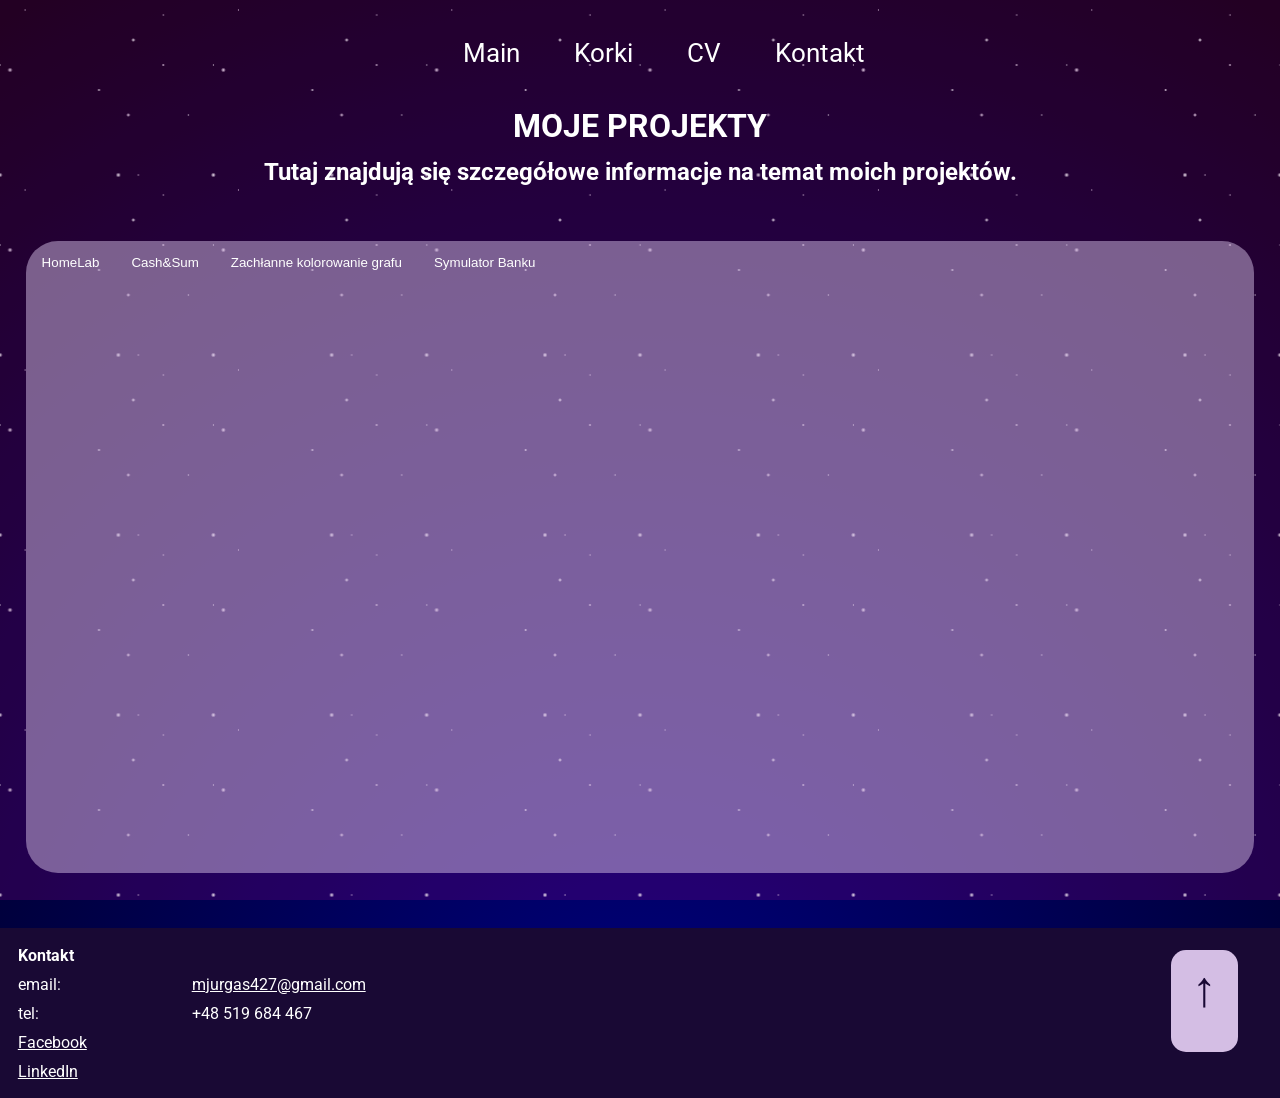
==== pods/projekty/projekty.html @ d42efb0c "pierwsza czesc podstrony o projektach" ====
<!DOCTYPE html>
<html lang="pl">
<head>
    <meta charset="UTF-8">
    <meta name="viewport" content="width=device-width, initial-scale=1.0">
    <meta name="description" content="Strona portfolio zawierająca projekty">
    <meta name="author" content="Michał Saranov Jurgaś"> 
    <meta name="keywords" content="saranov, Saranov, srnv, Informatyk, sosnowiec, korepetycje, matematyka, liceum, projekty, homelab, python">
    <meta name="viewport" content="width=device-width, initial-scale=1.0">
    <link rel="preconnect" href="https://fonts.googleapis.com">
    <link rel="preconnect" href="https://fonts.gstatic.com" crossorigin>
    <link href="https://fonts.googleapis.com/css2?family=Roboto:ital,wght@0,100..900;1,100..900&display=swap" rel="stylesheet">  
    <link rel="stylesheet" href="../../style/style.css">
    <link rel="stylesheet" href="./styleprojekty/style.css">
    <link rel="stylesheet" href="./styleprojekty/top.css">
    <link rel="stylesheet" href="./styleprojekty/main.css">
    <link rel="stylesheet" href="./styleprojekty/bot.css">
    <link rel="apple-touch-icon" sizes="180x180" href="../../img/favicon_io/apple-touch-icon.png">
    <link rel="icon" type="image/png" sizes="32x32" href="../../img/favicon_io/favicon-32x32.png">
    <link rel="icon" type="image/png" sizes="16x16" href="../../img/favicon_io/favicon-16x16.png">
    <link rel="manifest" href="../../img/favicon_io/site.webmanifest">
    <title>srnv.pl -> Projekty</title>

</head>
<body>
    <div class="top">
        <div class="top-link" id="top">
                <a href="../../index.html">Main</a>
                <a href="">Korki</a>
                <a href="">CV</a>
                <a href="">Kontakt</a>
        </div>
        <div>
            <h1 class="top-tytul">MOJE PROJEKTY</h1>
            <h2 class="top-tytul" style="margin-top: 1%;">Tutaj znajdują się szczegółowe informacje na temat moich projektów.</h2>
        </div>
    </div>
    <div class="main">
        <div class="main-tab">
            <button class="main-tab-links">HomeLab</button>
            <button class="main-tab-links">Cash&Sum</button>
            <button class="main-tab-links">Zachłanne kolorowanie grafu</button>
            <button class="main-tab-links">Symulator Banku</button>
        </div>
    </div>
    <div class="bottom">
         <div class="bot">
            <div class="lewy">
                <div class="bot-tabela" role="region" tabindex="0">
                    <table>
                        <thead>
                            <tr>
                                <th>Kontakt</th>
                                <th><br></th>
                            </tr>
                        </thead>
                        <tbody>
                            <tr>
                                <td>email:&nbsp;</td>
                                <td><a href="mailto:mjurgas427@gmail.com" target="_blank" style="text-decoration: underline;">mjurgas427@gmail.com</a><br></td>
                            </tr>
                            <tr>
                                <td>tel:</td>
                                <td>+48 519 684 467&nbsp;<br></td>
                            </tr>
                            <tr>
                                <td><a href="https://www.facebook.com/saranovvv" target="_blank" style="text-decoration: underline;">Facebook</a></td>
                                <td></td>
                            </tr>
                            <tr>
                                <td><a href="https://www.linkedin.com/in/michał-jurgaś-aa981a3b7/" target="_blank" style="text-decoration: underline; ">LinkedIn</a></td>
                                <td></td>
                            </tr>
                        </tbody>
                    </table>
                </div>
            </div>

            
             <a href="#top" class="pwrt">&uarr;</a>
        </div>
    </div>
    <div class="space stars1"></div>
    <div class="space stars2"></div>
    <div class="space stars3"></div>
    <script src="./jsprojekty/script.js"></script>
</body>
</html>
---- style/style.css ----
*{
    box-sizing: border-box;
    margin: 0;
    padding: 0;
    scroll-behavior: smooth;
  }

body{
        background: radial-gradient(circle at bottom, navy 0, black 100%);
        height: 100%;
        font-family: "Roboto", sans-serif;
        color: white;
        display: grid;
        /* row-gap: 5%; */
        grid-template-rows: 2fr 3fr;
}

a{
    text-decoration: none;
    color: white;
}

.space {
  background: rgba(128, 0, 128, 0.1) center / 12.5rem 12.5rem round;
  bottom: 0;
  left: 0;
  position: fixed;
  right: 0;
  top: 0;
  z-index: -1;
}

.stars1 {
  animation: space 180s ease-in-out infinite;
  background-image:
    radial-gradient(
      0.0625rem 0.0625rem at 1.5625rem 0.3125rem, 
      white, 
      rgba(255, 255, 255, 0)
    ),
    radial-gradient(
      0.0625rem 0.0625rem at 3.125rem 1.5625rem, 
      white, 
      rgba(255, 255, 255, 0)
    ),
    radial-gradient(
      0.0625rem 0.0625rem at 7.8125rem 1.25rem, 
      white, 
      rgba(255, 255, 255, 0)
    ),
    radial-gradient(
      0.0938rem 0.0938rem at 3.125rem 4.6875rem, 
      white, 
      rgba(255, 255, 255, 0)
    ),
    radial-gradient(
      0.125rem 0.125rem at 0.9375rem 7.8125rem, 
      white, 
      rgba(255, 255, 255, 0)
    ),
    radial-gradient(
      0.1563rem 0.1563rem at 6.875rem 5rem, 
      white, 
      rgba(255, 255, 255, 0)
    );
}
.stars2 {
  animation: space 240s ease-in-out infinite;
  background-image:
    radial-gradient(
      0.0625rem 0.0625rem at 4.6875rem 7.8125rem, 
      white, 
      rgba(255, 255, 255, 0)
    ),
    radial-gradient(
      0.0625rem 0.0625rem at 6.25rem 4.6875rem, 
      white, 
      rgba(255, 255, 255, 0)
    ),
    radial-gradient(
      0.0938rem 0.0938rem at 12.4375rem 6.25rem, 
      white, 
      rgba(255, 255, 255, 0)
    ),
    radial-gradient(
      0.125rem 0.125rem at 1.25rem 3.125rem, 
      white, 
      rgba(255, 255, 255, 0)
    ),
    radial-gradient(
      0.1563rem 0.1563rem at 6.25rem 0.3125rem, 
      white, 
      rgba(255, 255, 255, 0)
    ),
    radial-gradient(
      0.1563rem 0.1563rem at 0.3125rem 0.3125rem, 
      white, 
      rgba(255, 255, 255, 0)
    );
.stars3 {
  animation: space 300s ease-in-out infinite;
  background-image:
    radial-gradient(
      0.0625rem 0.0625rem at 0.625rem 0.625rem, 
      white, 
      rgba(255, 255, 255, 0)
    ),
    radial-gradient(
      0.0625rem 0.0625rem at 9.375rem 9.375rem, 
      white, 
      rgba(255, 255, 255, 0)
    ),
    radial-gradient(
      0.0938rem 0.0938rem at 3.75rem 10.625rem, 
      white, 
      rgba(255, 255, 255, 0)
    ),
    radial-gradient(
      0.0938rem 0.0938rem at 10.9375rem 11.25rem, 
      white, 
      rgba(255, 255, 255, 0)
    ),
    radial-gradient(
      0.125rem 0.125rem at 12.1875rem 5.9375rem, 
      white, 
      rgba(255, 255, 255, 0)
    ),
    radial-gradient(
      0.1563rem 0.1563rem at 5.9375rem 9.0625rem, 
      white, 
      rgba(255, 255, 255, 0)
    );
}
}

@keyframes space {
  40% {
    opacity: 0.75;
  }
  50% {
    opacity: 0.25;
  }
  60% {
    opacity: 0.75;
  }
  100% {
    transform: rotate(360deg);
  }
}
---- pods/projekty/styleprojekty/style.css ----
body{
    grid-template-rows: 1fr 4fr 0fr;
    row-gap: 5%;
}
---- pods/projekty/styleprojekty/top.css ----
.top-link{
    text-align: center;
    width: 100%;
    font-size: clamp(1.375rem, 2vw, 4rem);
    padding: 3%;
    display: -ms-inline-grid;
}
.top-link > a{
    /* margin: 2%; */
    margin-left: 4%;
}
.top-tytul{
    text-align: center;
}
---- pods/projekty/styleprojekty/main.css ----
.main{
    background-color: rgba(212, 190, 228, 0.5); 
    width: 96%;
    margin-left: 2%;
    border-radius: 2rem;
}
.main-tab button{
  background-color: inherit;
  float: left;
  border: none;
  outline: none;
  cursor: pointer;
  padding: 0.875rem 1rem;
  transition: 0.3s;
  color: white;
}
---- pods/projekty/styleprojekty/bot.css ----
.bot{
    float: left;
    width: 100%;
    /* height: 12.5rem; */
    background-color: #190934;
    opacity: 1;
    color: white;
    padding: 1%;
    display: grid;
    grid-template-columns: 12fr 1fr;
}

.bot-tabela {
    overflow: auto;
    width: 100%;
}

.bot-tabela table {
    border: 0.0625rem none #dededf;
    height: 100%;
    width: 50%;
    table-layout: auto;
    border-collapse: collapse;
    border-spacing: 0.0625rem;
    text-align: left;
}

.bot-tabela caption {
    caption-side: top;
    text-align: left;
}

.bot-tabela th {
    border: 0.0625rem none #dededf;
    background-color: #190934;
    color: #ffffff;
    padding: 0.3125rem;
}

.bot-tabela td {
    border: 0.0625rem none #dededf;
    background-color: #190934;
    color: #ffffff;
    padding: 0.3125rem;
}

.pwrt{
    background-color: #D4BEE4;
    float: right;
    text-align: center;
    font-size: 3.125rem;
    color: #190934;
    margin-right: 5%;
    margin-top: 10%;
    padding-top: 10%;
    /* border-radius: 3.125rem; */
    border-radius: 0.9375rem;
    transition: ease-in 2s;
    transition: ease-out 1s;
    height: 70%;
    width: 70%;

}
.pwrt:hover{
    background-color: #190934;
    color: #D4BEE4;
    transform: rotate(360deg);
    border: 0.125rem solid #D4BEE4;
}
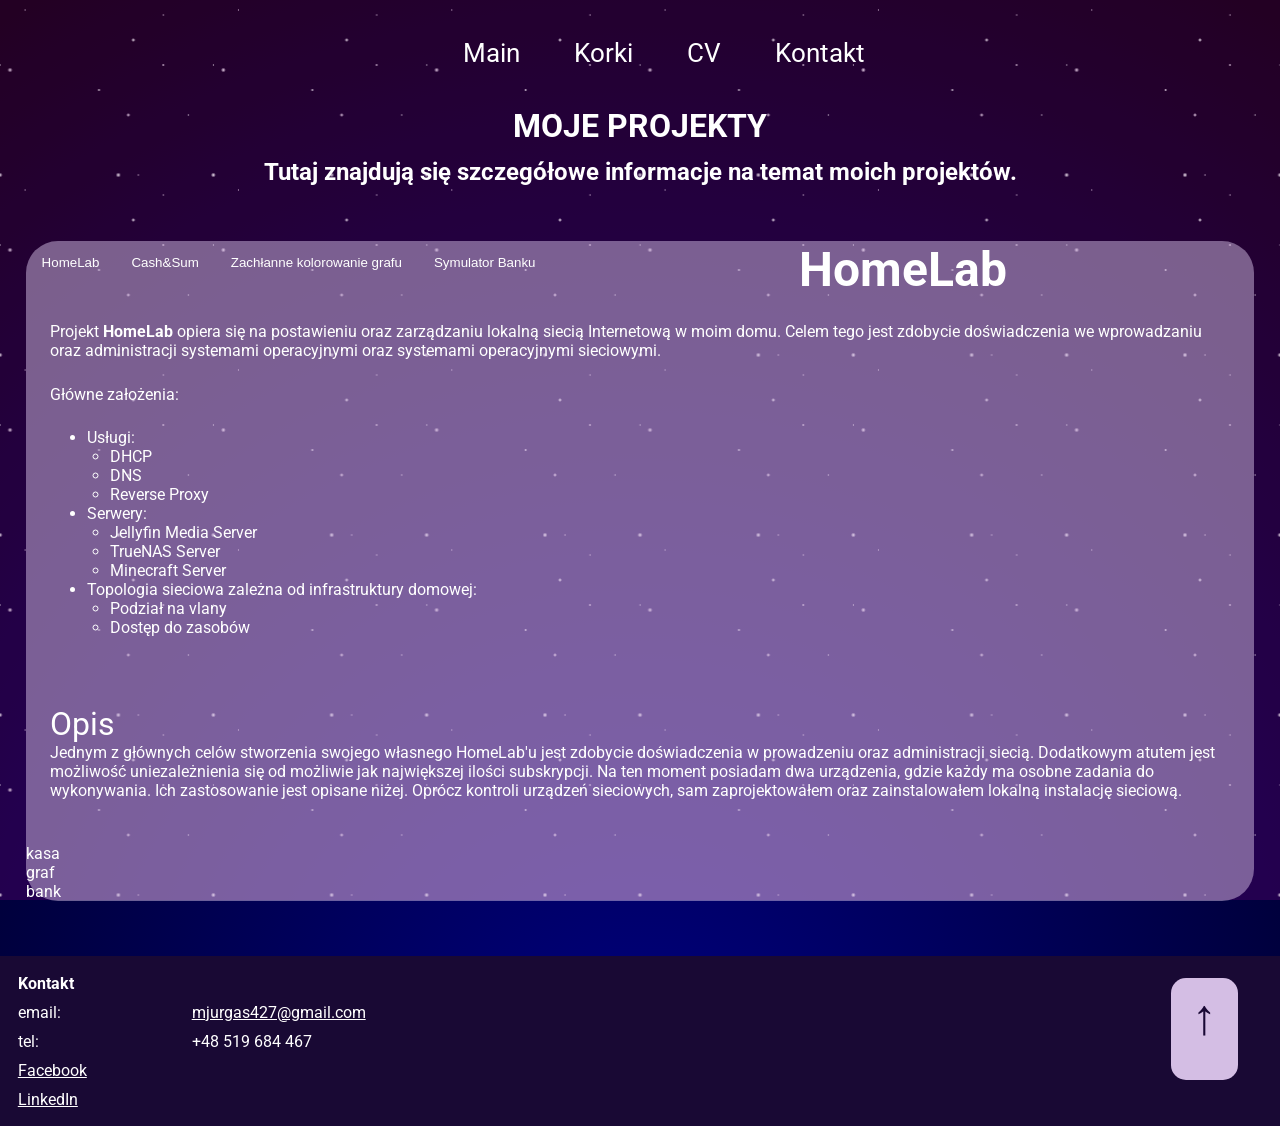
==== commit c33d3ac0: "strona z projektami homelab" ====
--- a/pods/projekty/projekty.html
+++ b/pods/projekty/projekty.html
@@ -15,6 +15,7 @@
     <link rel="stylesheet" href="./styleprojekty/top.css">
     <link rel="stylesheet" href="./styleprojekty/main.css">
     <link rel="stylesheet" href="./styleprojekty/bot.css">
+    <link rel="stylesheet" href="./styleprojekty/contentcss/homelab.css">
     <link rel="apple-touch-icon" sizes="180x180" href="../../img/favicon_io/apple-touch-icon.png">
     <link rel="icon" type="image/png" sizes="32x32" href="../../img/favicon_io/favicon-32x32.png">
     <link rel="icon" type="image/png" sizes="16x16" href="../../img/favicon_io/favicon-16x16.png">
@@ -37,10 +38,65 @@
     </div>
     <div class="main">
         <div class="main-tab">
-            <button class="main-tab-links">HomeLab</button>
-            <button class="main-tab-links">Cash&Sum</button>
-            <button class="main-tab-links">Zachłanne kolorowanie grafu</button>
-            <button class="main-tab-links">Symulator Banku</button>
+            <button class="main-tab-links" onclick="opentab(event, 'homelab')" id="default">HomeLab</button>
+            <button class="main-tab-links" onclick="opentab(event, 'kasa')">Cash&Sum</button>
+            <button class="main-tab-links" onclick="opentab(event, 'graf')">Zachłanne kolorowanie grafu</button>
+            <button class="main-tab-links" onclick="opentab(event, 'bank')">Symulator Banku</button>
+        </div>
+        <div class="main-content">
+            <div id="homelab" class="main-content-tab homelab">
+                <h1 class="homelab-tytul">
+                    HomeLab
+                </h1>
+                <div class="homelab-opis">
+                    <p>
+                        Projekt <b>HomeLab</b> opiera się na postawieniu oraz zarządzaniu lokalną siecią Internetową w moim domu. Celem tego jest zdobycie doświadczenia we wprowadzaniu oraz administracji systemami operacyjnymi oraz systemami operacyjnymi sieciowymi.
+                    </p>
+                    <p>
+                        Główne założenia:
+                        <ul class="lista">
+                                <li>
+                                    Usługi:
+                                    <ul class="podlista">
+                                        <li>DHCP</li>
+                                        <li>DNS</li>
+                                        <li>Reverse Proxy</li>
+                                    </ul>
+                                </li>
+                                <li>
+                                    Serwery:
+                                    <ul class="podlista">
+                                        <li>Jellyfin Media Server</li>
+                                        <li>TrueNAS Server</li>
+                                        <li>Minecraft Server</li>
+                                    </ul>
+                                </li>
+                                <li>
+                                    Topologia sieciowa zależna od infrastruktury domowej:
+                                    <ul class="podlista">
+                                        <li>Podział na vlany</li>
+                                        <li>Dostęp do zasobów</li>
+                                    </ul>
+                                </li>
+                        </ul>
+                    </p> <br>
+                    <p>
+                        <span class="main-content-tytul">Opis</span> <br>
+                        Jednym z głównych celów stworzenia swojego własnego HomeLab'u jest zdobycie doświadczenia w prowadzeniu oraz administracji siecią. Dodatkowym atutem jest możliwość uniezależnienia się od możliwie jak największej ilości subskrypcji. 
+                        Na ten moment posiadam dwa urządzenia, gdzie każdy ma osobne zadania do wykonywania. Ich zastosowanie jest opisane niżej. Oprócz kontroli urządzeń sieciowych, sam zaprojektowałem oraz zainstalowałem lokalną instalację sieciową. 
+                         
+                    </p><br>
+                </div>
+            </div>
+            <div id="kasa" class="main-content-tab">
+                kasa
+            </div>
+            <div id="graf" class="main-content-tab">
+                graf
+            </div>
+            <div id="bank" class="main-content-tab">
+                bank
+            </div>
         </div>
     </div>
     <div class="bottom">
@@ -84,5 +140,9 @@
     <div class="space stars2"></div>
     <div class="space stars3"></div>
     <script src="./jsprojekty/script.js"></script>
+    <script>
+        document.getElementById("default").click();
+    </script>
+    
 </body>
 </html>
--- a/pods/projekty/styleprojekty/contentcss/homelab.css
+++ b/pods/projekty/styleprojekty/contentcss/homelab.css
@@ -0,0 +1,16 @@
+.homelab-tytul{
+    text-align: center;
+    font-size: 3rem;
+}
+.homelab-opis p{
+    margin: 2%;
+}
+.lista{
+    padding-left: 5%;
+}
+.podlista{
+    padding-left: 2%;
+}
+.main-content-tytul{
+    font-size: 2rem;
+}
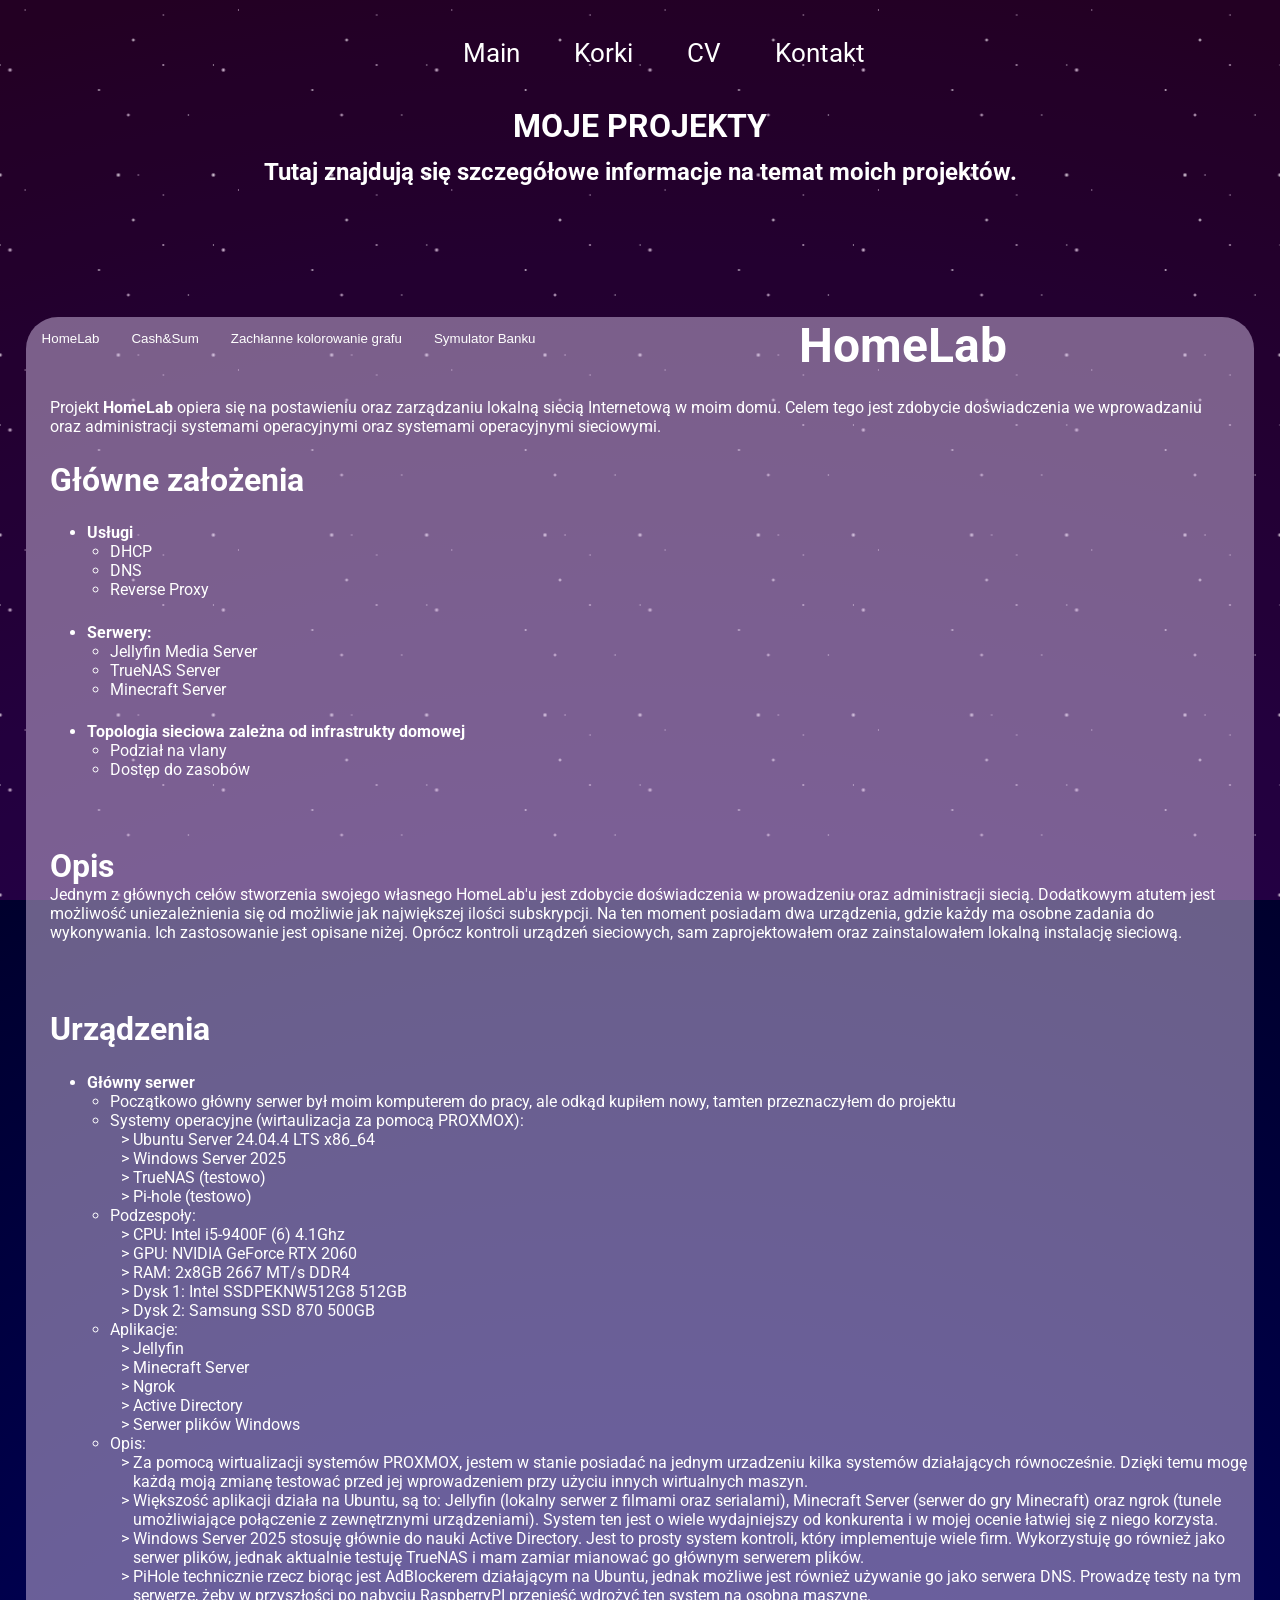
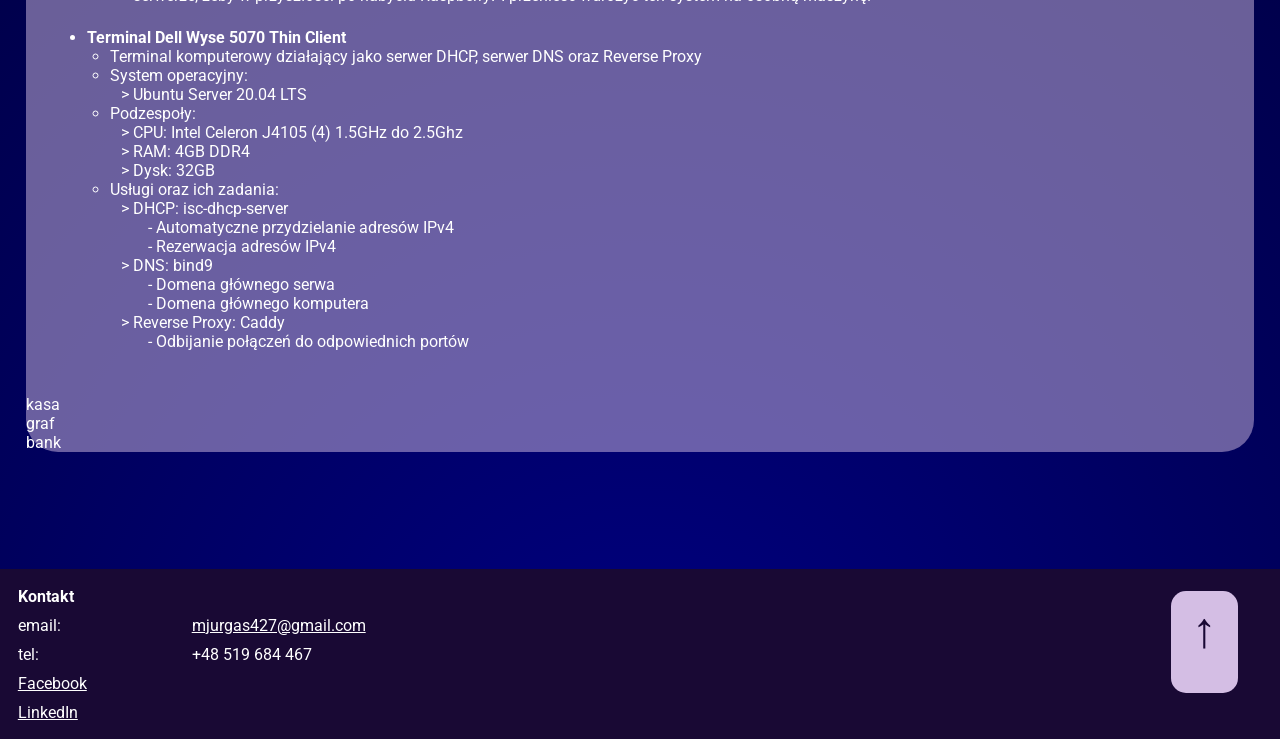
==== commit 9c71bf54: "kolejna czesc kontentu do projektu" ====
--- a/pods/projekty/projekty.html
+++ b/pods/projekty/projekty.html
@@ -27,9 +27,9 @@
     <div class="top">
         <div class="top-link" id="top">
                 <a href="../../index.html">Main</a>
-                <a href="">Korki</a>
-                <a href="">CV</a>
-                <a href="">Kontakt</a>
+                <a href="../korki/korki.html">Korki</a>
+                <a href="../CV/cv.html">CV</a>
+                <a href="../kontakt/kontakt.html">Kontakt</a>
         </div>
         <div>
             <h1 class="top-tytul">MOJE PROJEKTY</h1>
@@ -51,28 +51,29 @@
                 <div class="homelab-opis">
                     <p>
                         Projekt <b>HomeLab</b> opiera się na postawieniu oraz zarządzaniu lokalną siecią Internetową w moim domu. Celem tego jest zdobycie doświadczenia we wprowadzaniu oraz administracji systemami operacyjnymi oraz systemami operacyjnymi sieciowymi.
+
                     </p>
                     <p>
-                        Główne założenia:
+                        <span class="main-content-tytul"><b>Główne założenia</b></span>
                         <ul class="lista">
                                 <li>
-                                    Usługi:
+                                    <b>Usługi</b>
                                     <ul class="podlista">
                                         <li>DHCP</li>
                                         <li>DNS</li>
                                         <li>Reverse Proxy</li>
                                     </ul>
                                 </li>
-                                <li>
-                                    Serwery:
+                                <li class="lista-margin">
+                                    <b>Serwery:</b>
                                     <ul class="podlista">
                                         <li>Jellyfin Media Server</li>
                                         <li>TrueNAS Server</li>
                                         <li>Minecraft Server</li>
                                     </ul>
                                 </li>
-                                <li>
-                                    Topologia sieciowa zależna od infrastruktury domowej:
+                                <li class="lista-margin">
+                                    <b>Topologia sieciowa zależna od infrastrukty domowej</b>
                                     <ul class="podlista">
                                         <li>Podział na vlany</li>
                                         <li>Dostęp do zasobów</li>
@@ -81,10 +82,129 @@
                         </ul>
                     </p> <br>
                     <p>
-                        <span class="main-content-tytul">Opis</span> <br>
+                        <span class="main-content-tytul"><b>Opis</b></span> <br>
                         Jednym z głównych celów stworzenia swojego własnego HomeLab'u jest zdobycie doświadczenia w prowadzeniu oraz administracji siecią. Dodatkowym atutem jest możliwość uniezależnienia się od możliwie jak największej ilości subskrypcji. 
                         Na ten moment posiadam dwa urządzenia, gdzie każdy ma osobne zadania do wykonywania. Ich zastosowanie jest opisane niżej. Oprócz kontroli urządzeń sieciowych, sam zaprojektowałem oraz zainstalowałem lokalną instalację sieciową. 
-                         
+                    </p><br>
+                    <p>
+                        <span class="main-content-tytul"><b>Urządzenia</b></span>
+                        <ul class="lista">
+                            <li><b>Główny serwer</b>
+                            <ul class="podlista">
+                                <li>Początkowo główny serwer był moim komputerem do pracy, ale odkąd kupiłem nowy, tamten przeznaczyłem do projektu</li>
+                                <li>
+                                    Systemy operacyjne (wirtaulizacja za pomocą PROXMOX):
+                                    <ul class="podlista" style="list-style-type: '> ';">
+                                        <li>
+                                            Ubuntu Server 24.04.4 LTS x86_64
+                                        </li>
+                                        <li>
+                                            Windows Server 2025
+                                        </li>
+                                        <li>
+                                            TrueNAS (testowo)
+                                        </li>
+                                        <li>
+                                            Pi-hole (testowo)
+                                        </li>
+                                    </ul>
+                                </li>
+                                <li>
+                                    Podzespoły:
+                                    <ul class="podlista" style="list-style-type: '> ';">
+                                        <li>CPU: Intel i5-9400F (6) 4.1Ghz </li>
+                                        <li>GPU: NVIDIA GeForce RTX 2060</li>
+                                        <li>RAM: 2x8GB 2667 MT/s DDR4</li>
+                                        <li>Dysk 1: Intel SSDPEKNW512G8 512GB</li>
+                                        <li>Dysk 2: Samsung SSD 870 500GB</li>
+                                    </ul>
+                                </li>
+                                <li>
+                                    Aplikacje:
+                                    <ul class="podlista" style="list-style-type: '> ';">
+                                        <li>Jellyfin</li>
+                                        <li>Minecraft Server</li>
+                                        <li>Ngrok</li>
+                                        <li>Active Directory</li>
+                                        <li>Serwer plików Windows</li>
+                                    </ul>
+                                </li>
+                                <li>
+                                    Opis:
+                                    <ul class="podlista" style="list-style-type: '> ';">
+                                        <li>
+                                            Za pomocą wirtualizacji systemów PROXMOX, jestem w stanie posiadać na jednym urzadzeniu kilka systemów działających równocześnie. 
+                                            Dzięki temu mogę każdą moją zmianę testować przed jej wprowadzeniem przy użyciu innych wirtualnych maszyn.
+                                        </li>
+                                        <li>
+                                            Większość aplikacji działa na Ubuntu, są to: Jellyfin (lokalny serwer z filmami oraz serialami), Minecraft Server (serwer do gry Minecraft) oraz ngrok (tunele umożliwiające połączenie z zewnętrznymi urządzeniami). System ten jest o wiele wydajniejszy od konkurenta i w mojej ocenie łatwiej się z niego korzysta.
+                                        </li>
+                                        <li>
+                                            Windows Server 2025 stosuję głównie do nauki Active Directory. Jest to prosty system kontroli, który implementuje wiele firm. Wykorzystuję go również jako serwer plików, jednak aktualnie testuję TrueNAS i mam zamiar mianować go głównym serwerem plików. 
+
+                                        </li>
+                                        <li>
+                                            PiHole technicznie rzecz biorąc jest AdBlockerem działającym na Ubuntu, jednak możliwe jest również używanie go jako serwera DNS. Prowadzę testy na tym serwerze, żeby w przyszłości po nabyciu RaspberryPI przenieść wdrożyć ten system na osobną maszynę.
+                                        </li>
+                                    </ul>
+                                </li>
+                            </ul>
+                            </li>
+                            <li class="lista-margin">
+                                <b>Terminal Dell Wyse 5070 Thin Client</b>
+                                <ul class="podlista">
+                                    <li>Terminal komputerowy działający jako serwer DHCP, serwer DNS oraz Reverse Proxy</li>
+                                    <li>System operacyjny:
+                                        <ul class="podlista" style="list-style-type: '> ';">
+                                            <li>
+                                            Ubuntu Server 20.04 LTS
+                                            </li>
+                                        </ul>
+                                    </li>
+                                    <li>
+                                        Podzespoły:
+                                        <ul class="podlista" style="list-style-type: '> ';">
+                                            <li>CPU: Intel Celeron J4105 (4) 1.5GHz do 2.5Ghz</li>
+                                            <li>RAM: 4GB DDR4</li>
+                                            <li>Dysk: 32GB</li>
+                                        </ul>
+                                    </li>
+                                    <li>
+                                        Usługi oraz ich zadania:
+                                        <ul class="podlista" style="list-style-type: '> ';">
+                                            <li>DHCP: isc-dhcp-server
+                                                <ul class="podlista" style="list-style-type: '- ';">
+                                                    <li>
+                                                        Automatyczne przydzielanie adresów IPv4
+                                                    </li>
+                                                    <li>
+                                                        Rezerwacja adresów IPv4
+                                                    </li>
+                                                </ul>
+                                            </li>
+                                            <li>DNS: bind9
+                                                <ul class="podlista" style="list-style-type: '- ';">
+                                                    <li>
+                                                        Domena głównego serwa
+                                                    </li>
+                                                    <li>
+                                                        Domena głównego komputera
+                                                    </li>
+                                                </ul>
+                                            </li>
+                                            <li>Reverse Proxy: Caddy
+                                                <ul class="podlista" style="list-style-type: '- ';">
+                                                    <li>
+                                                        Odbijanie połączeń do odpowiednich portów
+                                                    </li>
+                                                </ul>
+                                            </li>
+                                        </ul>
+
+                                    </li>
+                                </ul>
+                            </li>
+                        </ul>
                     </p><br>
                 </div>
             </div>
--- a/pods/projekty/styleprojekty/contentcss/homelab.css
+++ b/pods/projekty/styleprojekty/contentcss/homelab.css
@@ -8,6 +8,9 @@
 .lista{
     padding-left: 5%;
 }
+.lista-margin{
+    margin-top: 2%;
+}
 .podlista{
     padding-left: 2%;
 }
